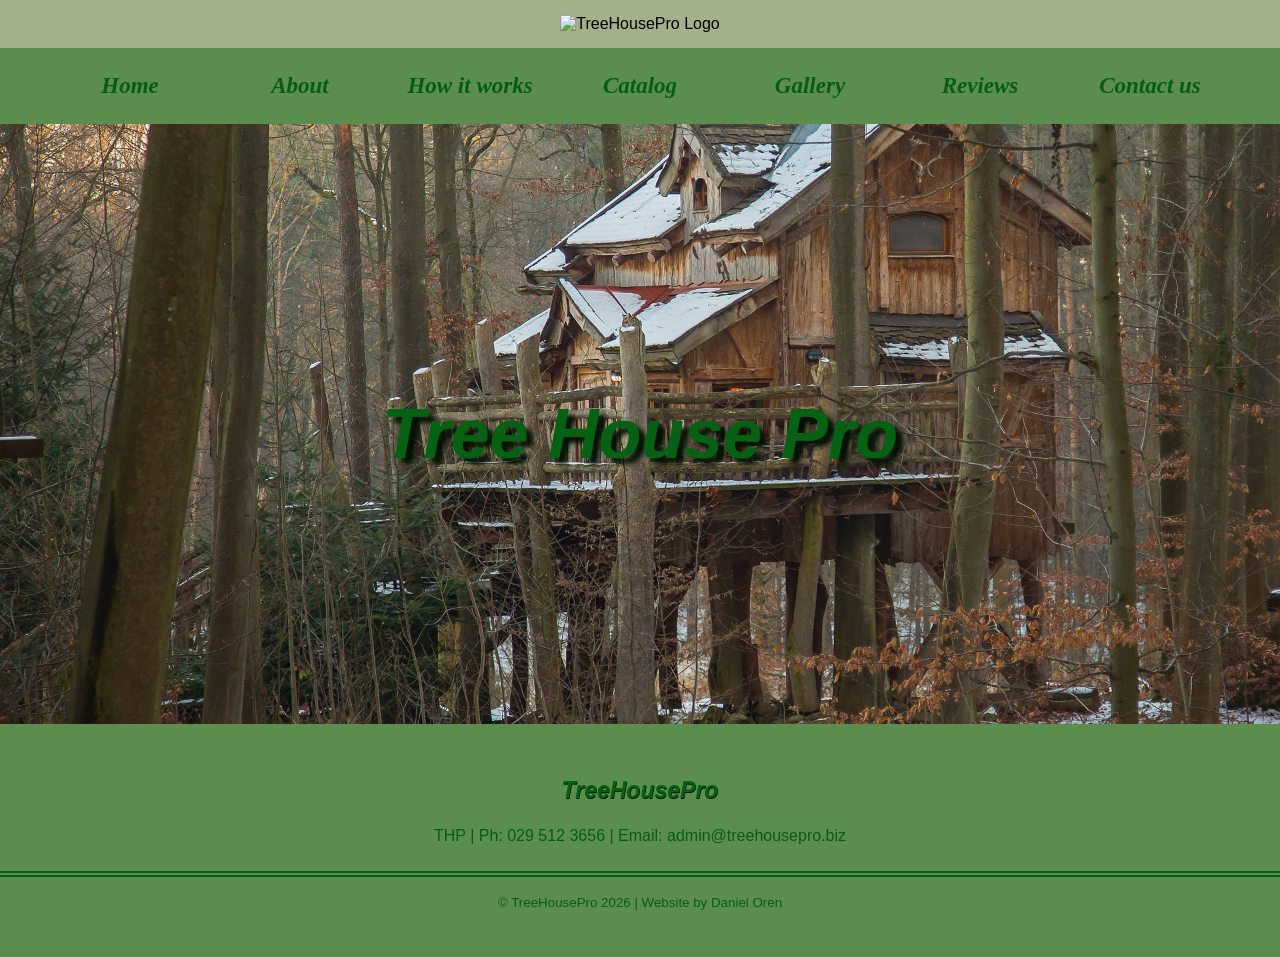
==== index.html @ 95e4d7b0 "Add files via upload" ====
<!DOCTYPE html>
<html lang="en">

<head>
    <meta charset="utf-8">
    <link rel="stylesheet" href="style.css">
    <title>THP - TreeHousePro | Home</title>
</head>

<body>

    <header>

        <img class= "tree_house_pro_logo" src="images/TreeHousePro_logo.png" alt="TreeHousePro Logo">
        <nav>
            <a href="index.html">Home</a>
            <a href="about.html">About</a>
            <a href="works.html">How it works</a>
            <a href="catalog.html">Catalog</a>
            <a href="gallery.html">Gallery</a>
            <a href="reviews.html">Reviews</a>
            <a href="contact.html">Contact us</a>
        </nav>
    
    </header>


    <main>

    <div id="hero_image">
        <h1 id="home_page_heading">Tree House Pro</h1>
    </div>
    
    </main>

    <footer class="home-footer">

    <div class="rule_below">
    <h3>TreeHousePro</h3>
    <p>THP | Ph: 029 512 3656 | Email: admin@treehousepro.biz</p>
    </div>
    <p><small>&copy; TreeHousePro 2026 | Website by 
    Daniel Oren</small></p>
    
    </footer>

</body>
</html>
---- style.css ----
html, body {
  overscroll-behavior: none;
  width: 100%;
  height: 100%;
}

body { 
    font-family: 'Arial', sans-serif;
    background-color: #a3b18a;
    margin: 0;
    text-align:center;
}

.tree_house_pro_logo{
    width: 440px;
    height: 140px;
    margin-top: 15px;
    margin-bottom: 15px;
}

nav {
    background-color: #0b670a79;
    display: flex;
    justify-content: center;
}

nav a {
    display: flex;
    align-items: center;
    justify-content: center;
    font-family:'Times New Roman', serif;
    font-size: 23px;
    font-style: italic;
    text-decoration: none;
    width: 100px;
    padding: 25px 35px;
    color: #055e12;            
    font-weight: bold;
    white-space: nowrap;
}

nav a:hover {
    color: #055e12;
    background-color: #a3b18a63;
}

#home_page_heading {
    color: #056213;
    font-size: 70px;
    display: block;
    text-align: center;
    padding-top: 270px;
    margin-top: 0px;
    font-weight: bold;
    text-shadow: 7px 6px 5px rgb(1, 16, 1);
}

h1 {
    font-size: 40px;
    color: #056213;
    font-family:'Franklin Gothic Medium', 'Arial Narrow', Arial, sans-serif;
    font-style: italic;
    font-weight: bold;
    text-shadow: 2px 3px 3px rgb(1, 16, 1);
}

h2{
    font-size: 35px;
    color: #056213;
    font-family:'Franklin Gothic Medium', 'Arial Narrow', Arial, sans-serif;
    font-style: italic;
    font-weight: bold;
    text-shadow: 1.5px 1.5px 1.5px rgb(1, 16, 1);
}

h3{
    font-size: 23px;
    color: #056213;
    font-family:'Franklin Gothic Medium', 'Arial Narrow', Arial, sans-serif;
    font-style: italic;
    font-weight: bold;
    text-shadow: 0.5px 0.5px 0.5px rgb(1, 16, 1);
}

#hero_image {
    background-image: url("hero_image.jpg");
    background-size: cover;
    background-position: center;
    height: 600px;
}

#fantasy {
    width: 100%;
    height: 750px;
}

#worker_sam {
    width: 100%;
    height: 750px;
}

.icons {
    width: 115px;
    height: 122px;
    display: flex;
    flex-direction: column;
    margin-top: 25px;
    margin-bottom: 25px;
    margin-left: 25%;
}

.container{
    padding: 2rem;
}

.slider-wrapper{
    position: relative;
    width: 90%;
    max-width: 70rem;
    margin: 0 auto;
}

.slider{
    display: flex;
    aspect-ratio: 16 / 9;
    overflow-x: hidden;
    scroll-snap-type: x mandatory;
    scroll-behavior: smooth;
    box-shadow: 0 1.5rem 3rem -0.75rem hsla(0, 0%, 0%, 0.25);
    border-radius: 0.5rem;
}

.slider img {
    flex: 1 0 100%;
    scroll-snap-align: start;
    object-fit: cover;
}

.slider-nav{
    display: flex;
    column-gap: 1rem;
    position: absolute;
    bottom: 1.25rem;
    left: 50%;
    transform: translateX(-50%);
    z-index: 1;
}

.slider-nav a {
    width: 0.5rem;
    height: 0.5rem;
    border-radius: 50%;
    background-color: #fff;
    opacity: 0.75;
    transition: opacity ease 250ms;
}

.slider-nav a:hover {
    opacity: 1;
}

.paragraphs {
    text-align: center;
    margin: 35px auto;
    margin-bottom: 35px;
    margin-top: 35px;
    color: #056213;
    font-weight: bold;
    font-size: 18px;
    line-height: 1.5;
    border: 7px solid #0b670a79;   
    border-radius: 17px; 
    padding: 15px;
    width: 60%;
    max-width: 900px;
}

footer {
     color: #055e12;
     background-color: #0b670a79;
     padding-top: 30px;
     padding-bottom: 30px;
     margin-top: 60px;
     margin-bottom: 0px;
}

.home-footer{
   margin-top: 0px; 
   margin-bottom: 0px;
}

.rule_below {
    border-bottom: #055e12 6px double;
    padding-top: 0px;
    padding-bottom: 10px;
}
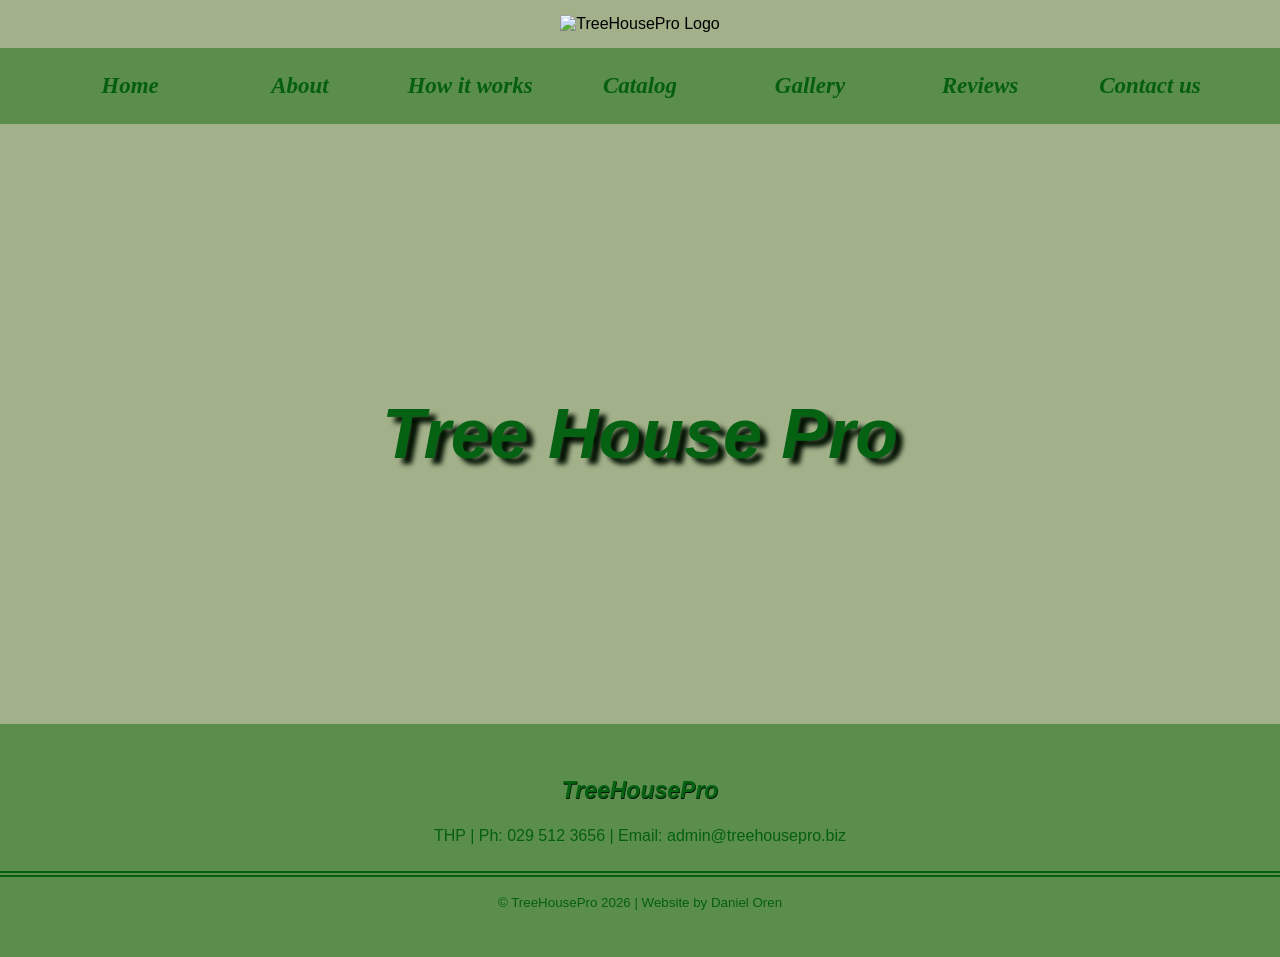
==== commit 0d208b88: "Add files via upload" ====
--- a/index.html
+++ b/index.html
@@ -11,7 +11,7 @@
 
     <header>
 
-        <img class= "tree_house_pro_logo" src="images/TreeHousePro_logo.png" alt="TreeHousePro Logo">
+        <img class= "tree_house_pro_logo" src="images/treehousepro_logo.png" alt="TreeHousePro Logo">
         <nav>
             <a href="index.html">Home</a>
             <a href="about.html">About</a>
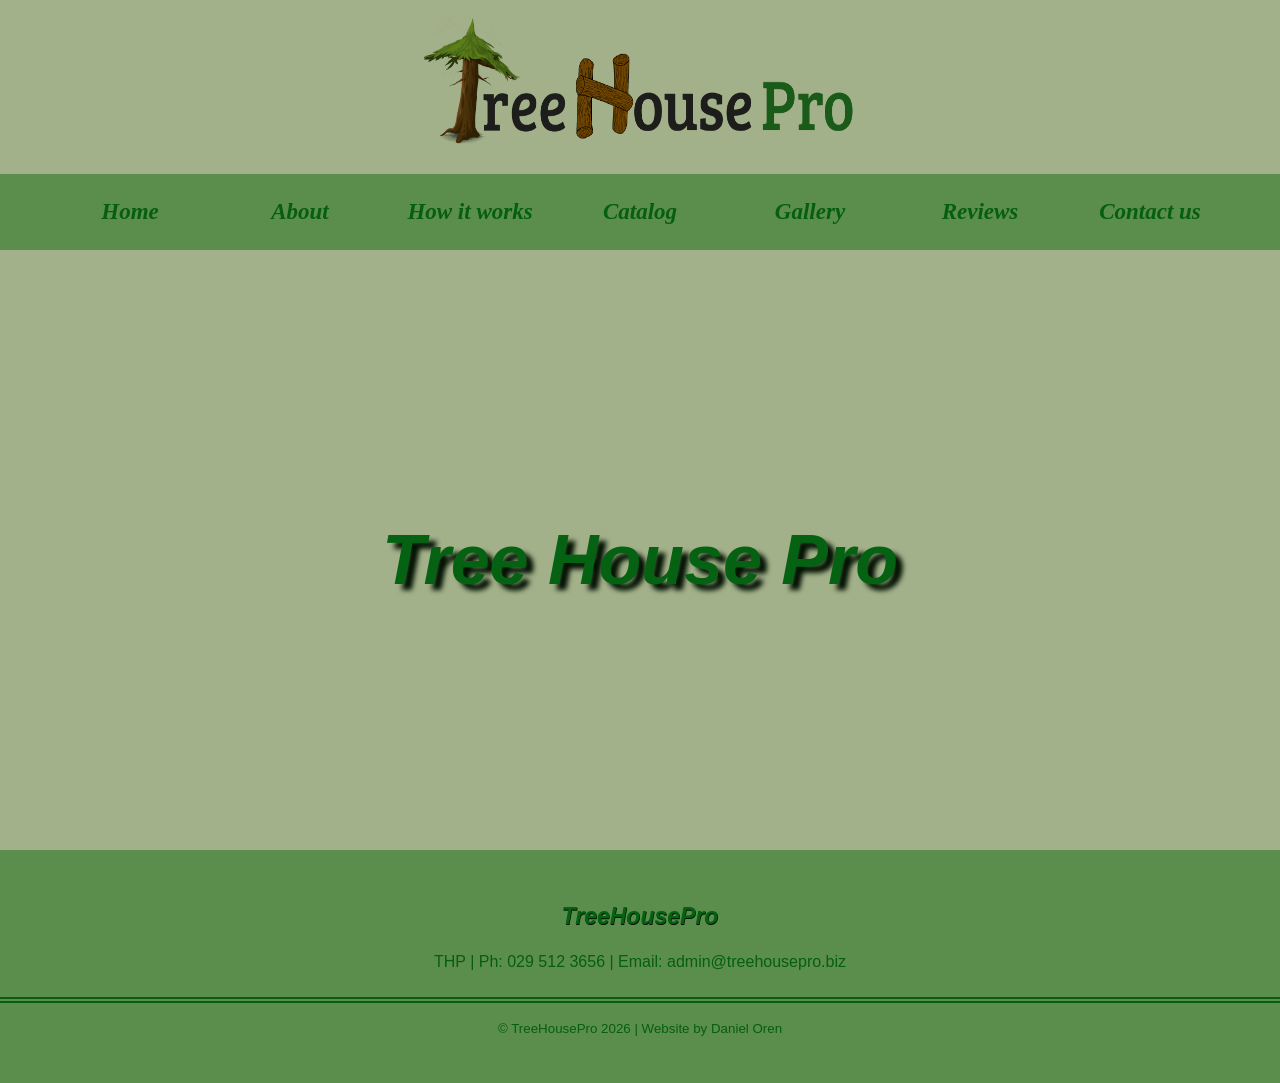
==== commit ece89c13: "Add files via upload" ====
--- a/index.html
+++ b/index.html
@@ -1,48 +1,49 @@
-<!DOCTYPE html>
-<html lang="en">
-
-<head>
-    <meta charset="utf-8">
-    <link rel="stylesheet" href="style.css">
-    <title>THP - TreeHousePro | Home</title>
-</head>
-
-<body>
-
-    <header>
-
-        <img class= "tree_house_pro_logo" src="images/treehousepro_logo.png" alt="TreeHousePro Logo">
-        <nav>
-            <a href="index.html">Home</a>
-            <a href="about.html">About</a>
-            <a href="works.html">How it works</a>
-            <a href="catalog.html">Catalog</a>
-            <a href="gallery.html">Gallery</a>
-            <a href="reviews.html">Reviews</a>
-            <a href="contact.html">Contact us</a>
-        </nav>
-    
-    </header>
-
-
-    <main>
-
-    <div id="hero_image">
-        <h1 id="home_page_heading">Tree House Pro</h1>
-    </div>
-    
-    </main>
-
-    <footer class="home-footer">
-
-    <div class="rule_below">
-    <h3>TreeHousePro</h3>
-    <p>THP | Ph: 029 512 3656 | Email: admin@treehousepro.biz</p>
-    </div>
-    <p><small>&copy; TreeHousePro 2026 | Website by 
-    Daniel Oren</small></p>
-    
-    </footer>
-
-</body>
+<!DOCTYPE html>
+<html lang="en">
+
+<head>
+    <meta charset="utf-8">
+    <link rel="stylesheet" href="style.css">
+    <title>THP - TreeHousePro | Home</title>
+    <link rel="icon" href="images/treehousepro_logo.png" type="image/png">
+</head>
+
+<body>
+
+    <header>
+
+        <img class= "tree_house_pro_logo" src="images/treehousepro_logo.png" alt="TreeHousePro Logo">
+        <nav>
+            <a href="index.html">Home</a>
+            <a href="about.html">About</a>
+            <a href="works.html">How it works</a>
+            <a href="catalog.html">Catalog</a>
+            <a href="gallery.html">Gallery</a>
+            <a href="reviews.html">Reviews</a>
+            <a href="contact.html">Contact us</a>
+        </nav>
+    
+    </header>
+
+
+    <main>
+
+    <div id="hero_image">
+        <h1 id="home_page_heading">Tree House Pro</h1>
+    </div>
+    
+    </main>
+
+    <footer class="home-footer">
+
+    <div class="rule_below">
+    <h3>TreeHousePro</h3>
+    <p>THP | Ph: 029 512 3656 | Email: admin@treehousepro.biz</p>
+    </div>
+    <p><small>&copy; TreeHousePro 2026 | Website by 
+    Daniel Oren</small></p>
+    
+    </footer>
+
+</body>
 </html>
--- a/style.css
+++ b/style.css
@@ -1,196 +1,259 @@
-html, body {
-  overscroll-behavior: none;
-  width: 100%;
-  height: 100%;
-}
-
-body { 
-    font-family: 'Arial', sans-serif;
-    background-color: #a3b18a;
-    margin: 0;
-    text-align:center;
-}
-
-.tree_house_pro_logo{
-    width: 440px;
-    height: 140px;
-    margin-top: 15px;
-    margin-bottom: 15px;
-}
-
-nav {
-    background-color: #0b670a79;
-    display: flex;
-    justify-content: center;
-}
-
-nav a {
-    display: flex;
-    align-items: center;
-    justify-content: center;
-    font-family:'Times New Roman', serif;
-    font-size: 23px;
-    font-style: italic;
-    text-decoration: none;
-    width: 100px;
-    padding: 25px 35px;
-    color: #055e12;            
-    font-weight: bold;
-    white-space: nowrap;
-}
-
-nav a:hover {
-    color: #055e12;
-    background-color: #a3b18a63;
-}
-
-#home_page_heading {
-    color: #056213;
-    font-size: 70px;
-    display: block;
-    text-align: center;
-    padding-top: 270px;
-    margin-top: 0px;
-    font-weight: bold;
-    text-shadow: 7px 6px 5px rgb(1, 16, 1);
-}
-
-h1 {
-    font-size: 40px;
-    color: #056213;
-    font-family:'Franklin Gothic Medium', 'Arial Narrow', Arial, sans-serif;
-    font-style: italic;
-    font-weight: bold;
-    text-shadow: 2px 3px 3px rgb(1, 16, 1);
-}
-
-h2{
-    font-size: 35px;
-    color: #056213;
-    font-family:'Franklin Gothic Medium', 'Arial Narrow', Arial, sans-serif;
-    font-style: italic;
-    font-weight: bold;
-    text-shadow: 1.5px 1.5px 1.5px rgb(1, 16, 1);
-}
-
-h3{
-    font-size: 23px;
-    color: #056213;
-    font-family:'Franklin Gothic Medium', 'Arial Narrow', Arial, sans-serif;
-    font-style: italic;
-    font-weight: bold;
-    text-shadow: 0.5px 0.5px 0.5px rgb(1, 16, 1);
-}
-
-#hero_image {
-    background-image: url("hero_image.jpg");
-    background-size: cover;
-    background-position: center;
-    height: 600px;
-}
-
-#fantasy {
-    width: 100%;
-    height: 750px;
-}
-
-#worker_sam {
-    width: 100%;
-    height: 750px;
-}
-
-.icons {
-    width: 115px;
-    height: 122px;
-    display: flex;
-    flex-direction: column;
-    margin-top: 25px;
-    margin-bottom: 25px;
-    margin-left: 25%;
-}
-
-.container{
-    padding: 2rem;
-}
-
-.slider-wrapper{
-    position: relative;
-    width: 90%;
-    max-width: 70rem;
-    margin: 0 auto;
-}
-
-.slider{
-    display: flex;
-    aspect-ratio: 16 / 9;
-    overflow-x: hidden;
-    scroll-snap-type: x mandatory;
-    scroll-behavior: smooth;
-    box-shadow: 0 1.5rem 3rem -0.75rem hsla(0, 0%, 0%, 0.25);
-    border-radius: 0.5rem;
-}
-
-.slider img {
-    flex: 1 0 100%;
-    scroll-snap-align: start;
-    object-fit: cover;
-}
-
-.slider-nav{
-    display: flex;
-    column-gap: 1rem;
-    position: absolute;
-    bottom: 1.25rem;
-    left: 50%;
-    transform: translateX(-50%);
-    z-index: 1;
-}
-
-.slider-nav a {
-    width: 0.5rem;
-    height: 0.5rem;
-    border-radius: 50%;
-    background-color: #fff;
-    opacity: 0.75;
-    transition: opacity ease 250ms;
-}
-
-.slider-nav a:hover {
-    opacity: 1;
-}
-
-.paragraphs {
-    text-align: center;
-    margin: 35px auto;
-    margin-bottom: 35px;
-    margin-top: 35px;
-    color: #056213;
-    font-weight: bold;
-    font-size: 18px;
-    line-height: 1.5;
-    border: 7px solid #0b670a79;   
-    border-radius: 17px; 
-    padding: 15px;
-    width: 60%;
-    max-width: 900px;
-}
-
-footer {
-     color: #055e12;
-     background-color: #0b670a79;
-     padding-top: 30px;
-     padding-bottom: 30px;
-     margin-top: 60px;
-     margin-bottom: 0px;
-}
-
-.home-footer{
-   margin-top: 0px; 
-   margin-bottom: 0px;
-}
-
-.rule_below {
-    border-bottom: #055e12 6px double;
-    padding-top: 0px;
-    padding-bottom: 10px;
+html, body {
+  overscroll-behavior: none;
+  width: 100%;
+  height: 100%;
+}
+
+body { 
+    font-family: 'Arial', sans-serif;
+    background-color: #a3b18a;
+    margin: 0;
+    text-align:center;
+}
+
+.tree_house_pro_logo{
+    width: 440px;
+    height: 140px;
+    margin-top: 15px;
+    margin-bottom: 15px;
+}
+
+nav {
+    background-color: #0b670a79;
+    display: flex;
+    justify-content: center;
+}
+
+nav a {
+    display: flex;
+    align-items: center;
+    justify-content: center;
+    font-family:'Times New Roman', serif;
+    font-size: 23px;
+    font-style: italic;
+    text-decoration: none;
+    width: 100px;
+    padding: 25px 35px;
+    color: #055e12;            
+    font-weight: bold;
+    white-space: nowrap;
+}
+
+nav a:hover {
+    color: #055e12;
+    background-color: #a3b18a63;
+}
+
+#home_page_heading {
+    color: #056213;
+    font-size: 70px;
+    display: block;
+    text-align: center;
+    padding-top: 270px;
+    margin-top: 0px;
+    font-weight: bold;
+    text-shadow: 7px 6px 5px rgb(1, 16, 1);
+}
+
+h1 {
+    font-size: 40px;
+    color: #056213;
+    font-family:'Franklin Gothic Medium', 'Arial Narrow', Arial, sans-serif;
+    font-style: italic;
+    font-weight: bold;
+    text-shadow: 2px 3px 3px rgb(1, 16, 1);
+}
+
+h2{
+    font-size: 35px;
+    color: #056213;
+    font-family:'Franklin Gothic Medium', 'Arial Narrow', Arial, sans-serif;
+    font-style: italic;
+    font-weight: bold;
+    text-shadow: 1.5px 1.5px 1.5px rgb(1, 16, 1);
+}
+
+h3{
+    font-size: 23px;
+    color: #056213;
+    font-family:'Franklin Gothic Medium', 'Arial Narrow', Arial, sans-serif;
+    font-style: italic;
+    font-weight: bold;
+    text-shadow: 0.5px 0.5px 0.5px rgb(1, 16, 1);
+}
+
+#hero_image {
+    background-image: url("hero_image.jpg");
+    background-size: cover;
+    background-position: center;
+    height: 600px;
+}
+
+#fantasy {
+    width: 100%;
+    height: 750px;
+}
+
+#worker_sam {
+    width: 100%;
+    height: 750px;
+}
+
+#modern{
+    width: 100%;
+    height: 750px;
+}
+
+#cute-treehouse {
+    align-items: center;
+    width: 250px;
+    height: 250px;
+    margin: auto auto;
+}
+
+.customers-reviews {
+    display: flex;
+    flex-direction: row;
+    align-items: center;
+    gap: 25px;
+    border: 7px solid #0b670a79;   
+    border-radius: 17px; 
+    padding: 3px;
+    width: 1300px;
+    max-width: 1300px;
+    height: 175px;
+    max-height: 175px;
+    margin: 20px auto;
+}
+
+.icons {
+    width: 115px;
+    height: 122px;
+    display: flex;
+    flex-direction: column;
+    align-items: center;
+    margin-top: 25px;
+    margin-bottom: 25px;
+    margin-left: 15%;
+}
+
+.stars {
+    width: 200px;
+    height: 200px;
+}
+
+.container{
+    padding: 2rem;
+}
+
+.slider-wrapper{
+    position: relative;
+    width: 90%;
+    max-width: 70rem;
+    margin: 0 auto;
+}
+
+.slider{
+    display: flex;
+    aspect-ratio: 16 / 9;
+    overflow-x: hidden;
+    scroll-snap-type: x mandatory;
+    scroll-behavior: smooth;
+    box-shadow: 0 1.5rem 3rem -0.75rem hsla(0, 0%, 0%, 0.25);
+    border-radius: 0.5rem;
+}
+
+.slider img {
+    flex: 1 0 100%;
+    scroll-snap-align: start;
+    object-fit: cover;
+}
+
+.slider-nav{
+    display: flex;
+    column-gap: 1rem;
+    position: absolute;
+    bottom: 1.25rem;
+    left: 50%;
+    transform: translateX(-50%);
+    z-index: 1;
+}
+
+.slider-nav a {
+    width: 0.5rem;
+    height: 0.5rem;
+    border-radius: 50%;
+    background-color: #fff;
+    opacity: 0.75;
+    transition: opacity ease 250ms;
+}
+
+.slider-nav a:hover {
+    opacity: 1;
+}
+
+.paragraphs {
+    text-align: center;
+    margin: 35px auto;
+    color: #056213;
+    font-weight: bold;
+    font-size: 18px;
+    line-height: 1.5;
+    border: 7px solid #0b670a79;   
+    border-radius: 17px; 
+    padding: 15px;
+    width: 60%;
+    max-width: 900px;
+}
+
+.catalog-paragraphs {
+    text-align: center;
+    margin: 35px auto;
+    color: #056213;
+    font-weight: bold;
+    font-size: 18px;
+    line-height: 1.5;
+    border: 7px solid #0b670a79;   
+    border-radius: 17px; 
+    padding: 15px;
+    width: 60%;
+    max-width: 540px;
+}
+
+.reviews-text {
+    text-align: center;
+    color: #056213;
+    font-weight: bold;
+    font-size: 18px;
+    line-height: 1.5;
+    width: 60%;
+    max-width: 830px;
+}
+
+.contact-details{
+    text-align: center;
+    color: #056213;
+    font-weight: bold;
+    font-size: 18px;
+    line-height: 1.5;
+}
+
+footer {
+     color: #055e12;
+     background-color: #0b670a79;
+     padding-top: 30px;
+     padding-bottom: 30px;
+     margin-top: 60px;
+     margin-bottom: 0px;
+}
+
+.home-footer{
+   margin-top: 0px; 
+   margin-bottom: 0px;
+}
+
+.rule_below {
+    border-bottom: #055e12 6px double;
+    padding-top: 0px;
+    padding-bottom: 10px;
 }
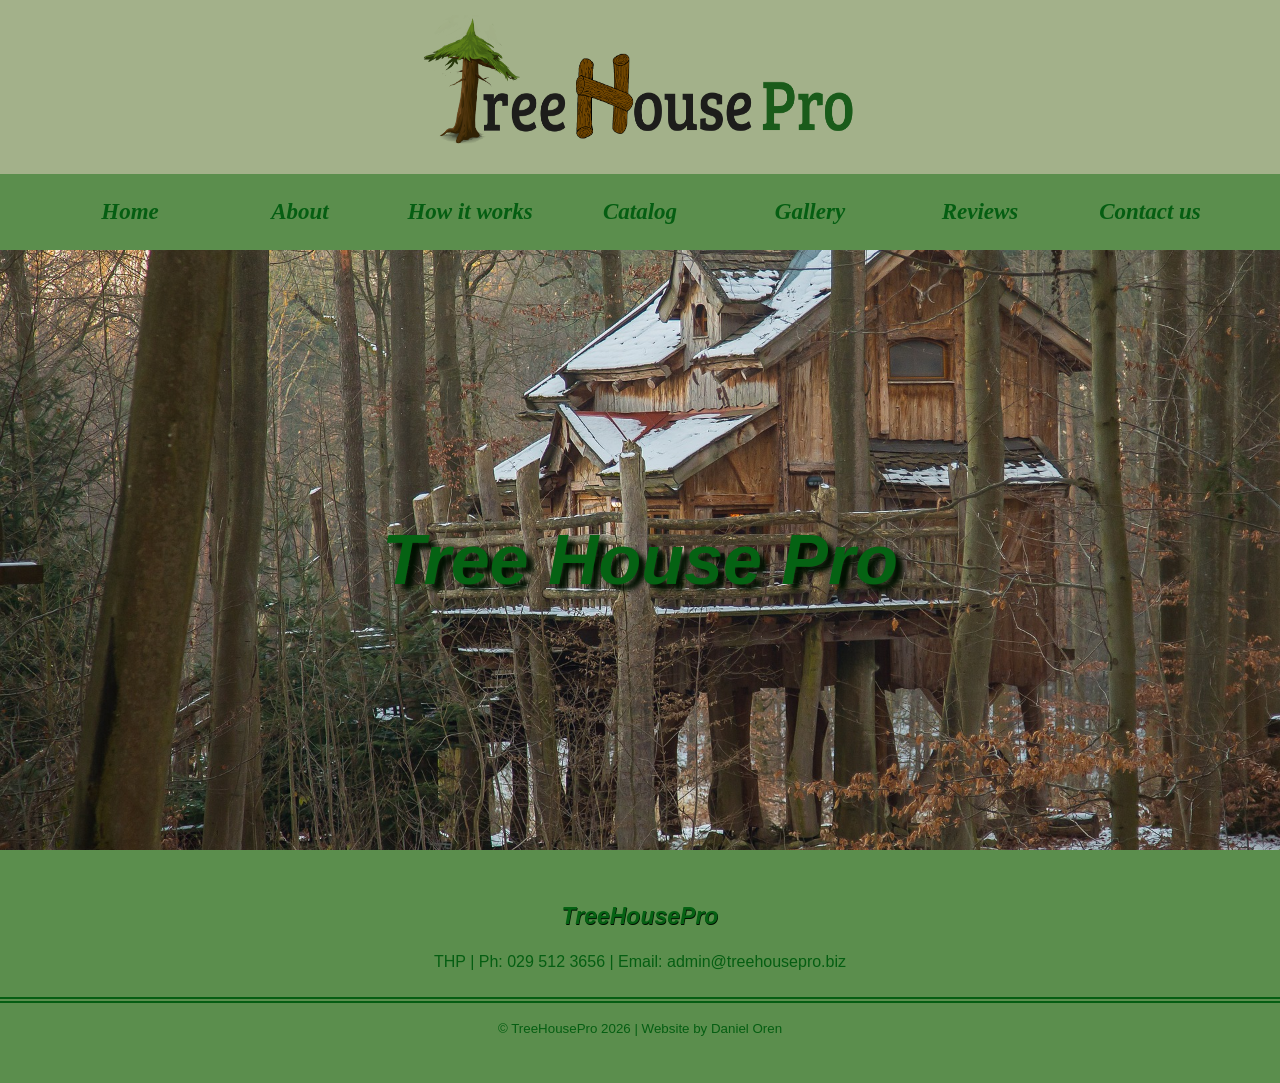
==== commit 6e6cd080: "Add files via upload" ====
--- a/index.html
+++ b/index.html
@@ -3,7 +3,7 @@
 
 <head>
     <meta charset="utf-8">
-    <link rel="stylesheet" href="style.css">
+    <link rel="stylesheet" href="css/style.css">
     <title>THP - TreeHousePro | Home</title>
     <link rel="icon" href="images/treehousepro_logo.png" type="image/png">
 </head>
--- a/css/style.css
+++ b/css/style.css
@@ -0,0 +1,259 @@
+html, body {
+  overscroll-behavior: none;
+  width: 100%;
+  height: 100%;
+}
+
+body { 
+    font-family: 'Arial', sans-serif;
+    background-color: #a3b18a;
+    margin: 0;
+    text-align:center;
+}
+
+.tree_house_pro_logo{
+    width: 440px;
+    height: 140px;
+    margin-top: 15px;
+    margin-bottom: 15px;
+}
+
+nav {
+    background-color: #0b670a79;
+    display: flex;
+    justify-content: center;
+}
+
+nav a {
+    display: flex;
+    align-items: center;
+    justify-content: center;
+    font-family:'Times New Roman', serif;
+    font-size: 23px;
+    font-style: italic;
+    text-decoration: none;
+    width: 100px;
+    padding: 25px 35px;
+    color: #055e12;            
+    font-weight: bold;
+    white-space: nowrap;
+}
+
+nav a:hover {
+    color: #055e12;
+    background-color: #a3b18a63;
+}
+
+#home_page_heading {
+    color: #056213;
+    font-size: 70px;
+    display: block;
+    text-align: center;
+    padding-top: 270px;
+    margin-top: 0px;
+    font-weight: bold;
+    text-shadow: 7px 6px 5px rgb(1, 16, 1);
+}
+
+h1 {
+    font-size: 40px;
+    color: #056213;
+    font-family:'Franklin Gothic Medium', 'Arial Narrow', Arial, sans-serif;
+    font-style: italic;
+    font-weight: bold;
+    text-shadow: 2px 3px 3px rgb(1, 16, 1);
+}
+
+h2{
+    font-size: 35px;
+    color: #056213;
+    font-family:'Franklin Gothic Medium', 'Arial Narrow', Arial, sans-serif;
+    font-style: italic;
+    font-weight: bold;
+    text-shadow: 1.5px 1.5px 1.5px rgb(1, 16, 1);
+}
+
+h3{
+    font-size: 23px;
+    color: #056213;
+    font-family:'Franklin Gothic Medium', 'Arial Narrow', Arial, sans-serif;
+    font-style: italic;
+    font-weight: bold;
+    text-shadow: 0.5px 0.5px 0.5px rgb(1, 16, 1);
+}
+
+#hero_image {
+    background-image: url("../images/hero_image.jpg");
+    background-size: cover;
+    background-position: center;
+    height: 600px;
+}
+
+#fantasy {
+    width: 100%;
+    height: 750px;
+}
+
+#worker_sam {
+    width: 100%;
+    height: 750px;
+}
+
+#modern{
+    width: 100%;
+    height: 750px;
+}
+
+#cute-treehouse {
+    align-items: center;
+    width: 250px;
+    height: 250px;
+    margin: auto auto;
+}
+
+.customers-reviews {
+    display: flex;
+    flex-direction: row;
+    align-items: center;
+    gap: 25px;
+    border: 7px solid #0b670a79;   
+    border-radius: 17px; 
+    padding: 3px;
+    width: 1300px;
+    max-width: 1300px;
+    height: 175px;
+    max-height: 175px;
+    margin: 20px auto;
+}
+
+.icons {
+    width: 115px;
+    height: 122px;
+    display: flex;
+    flex-direction: column;
+    align-items: center;
+    margin-top: 25px;
+    margin-bottom: 25px;
+    margin-left: 15%;
+}
+
+.stars {
+    width: 200px;
+    height: 200px;
+}
+
+.container{
+    padding: 2rem;
+}
+
+.slider-wrapper{
+    position: relative;
+    width: 90%;
+    max-width: 70rem;
+    margin: 0 auto;
+}
+
+.slider{
+    display: flex;
+    aspect-ratio: 16 / 9;
+    overflow-x: hidden;
+    scroll-snap-type: x mandatory;
+    scroll-behavior: smooth;
+    box-shadow: 0 1.5rem 3rem -0.75rem hsla(0, 0%, 0%, 0.25);
+    border-radius: 0.5rem;
+}
+
+.slider img {
+    flex: 1 0 100%;
+    scroll-snap-align: start;
+    object-fit: cover;
+}
+
+.slider-nav{
+    display: flex;
+    column-gap: 1rem;
+    position: absolute;
+    bottom: 1.25rem;
+    left: 50%;
+    transform: translateX(-50%);
+    z-index: 1;
+}
+
+.slider-nav a {
+    width: 0.5rem;
+    height: 0.5rem;
+    border-radius: 50%;
+    background-color: #fff;
+    opacity: 0.75;
+    transition: opacity ease 250ms;
+}
+
+.slider-nav a:hover {
+    opacity: 1;
+}
+
+.paragraphs {
+    text-align: center;
+    margin: 35px auto;
+    color: #056213;
+    font-weight: bold;
+    font-size: 18px;
+    line-height: 1.5;
+    border: 7px solid #0b670a79;   
+    border-radius: 17px; 
+    padding: 15px;
+    width: 60%;
+    max-width: 900px;
+}
+
+.catalog-paragraphs {
+    text-align: center;
+    margin: 35px auto;
+    color: #056213;
+    font-weight: bold;
+    font-size: 18px;
+    line-height: 1.5;
+    border: 7px solid #0b670a79;   
+    border-radius: 17px; 
+    padding: 15px;
+    width: 60%;
+    max-width: 540px;
+}
+
+.reviews-text {
+    text-align: center;
+    color: #056213;
+    font-weight: bold;
+    font-size: 18px;
+    line-height: 1.5;
+    width: 60%;
+    max-width: 830px;
+}
+
+.contact-details{
+    text-align: center;
+    color: #056213;
+    font-weight: bold;
+    font-size: 18px;
+    line-height: 1.5;
+}
+
+footer {
+     color: #055e12;
+     background-color: #0b670a79;
+     padding-top: 30px;
+     padding-bottom: 30px;
+     margin-top: 60px;
+     margin-bottom: 0px;
+}
+
+.home-footer{
+   margin-top: 0px; 
+   margin-bottom: 0px;
+}
+
+.rule_below {
+    border-bottom: #055e12 6px double;
+    padding-top: 0px;
+    padding-bottom: 10px;
+}
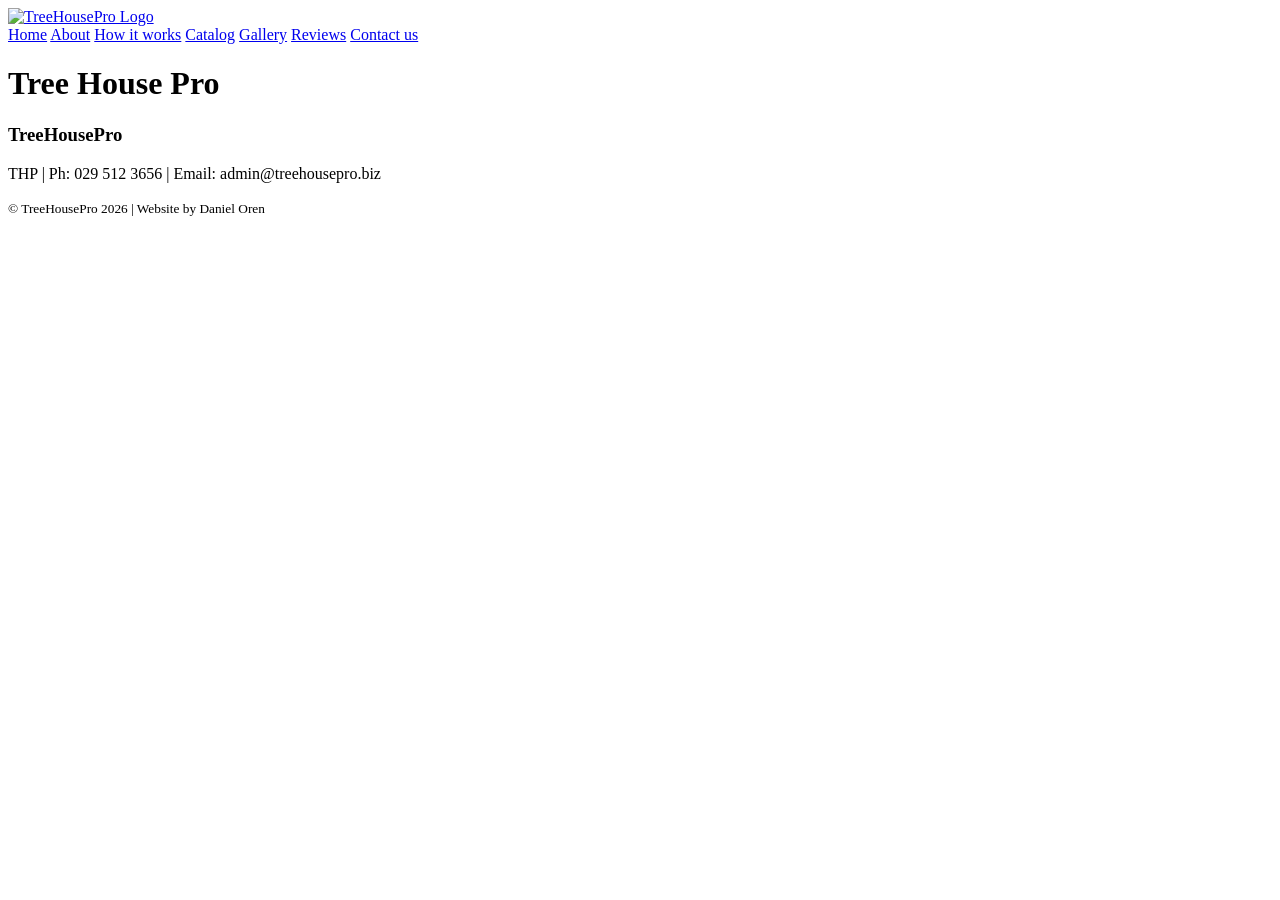
==== commit aed49e34: "Add files via upload" ====
--- a/index.html
+++ b/index.html
@@ -1,18 +1,27 @@
-<!DOCTYPE html>
-<html lang="en">
+<!DOCTYPE html> <!-- This defines my code dodument as an HTML5 webpage -->
+<html lang="en"> <!-- This sets tha main HTML element to english -->
+
+<!-- Head section sets settings and links for the page -->
 
 <head>
-    <meta charset="utf-8">
-    <link rel="stylesheet" href="css/style.css">
-    <title>THP - TreeHousePro | Home</title>
-    <link rel="icon" href="images/treehousepro_logo.png" type="image/png">
+    <meta charset="utf-8"> <!-- Tells the browser how to display the website's text characters -->
+    <link rel="stylesheet" href="css/style.css"> <!-- Links the the HTML file to the external CSS file -->
+    <title>THP - TreeHousePro | Home</title> <!-- Sets the title to be shown in the browser tab -->
+    <link rel="icon" href="images/treehousepro_logo.png" type="image/png"> <!-- Sets the website's icon (favicon) -->
 </head>
+
+<!-- Main content of the webpage -->
 
 <body>
 
+    <!-- Header section contains the logo and the navigation bar -->
     <header>
+        <a href="index.html">
+            <img class="tree_house_pro_logo" src="images/treehousepro_logo.png" alt="TreeHousePro Logo">
+        </a>
+        <!-- Displays the "TreeHousePro" logo and makes it clickable to return to the home page -->
 
-        <img class= "tree_house_pro_logo" src="images/treehousepro_logo.png" alt="TreeHousePro Logo">
+        <!-- Navigation bar linking to all the websites pages -->
         <nav>
             <a href="index.html">Home</a>
             <a href="about.html">About</a>
@@ -22,28 +31,35 @@
             <a href="reviews.html">Reviews</a>
             <a href="contact.html">Contact us</a>
         </nav>
-    
+
     </header>
 
-
+    <!-- Contains the main content of the "Home" page -->
     <main>
 
-    <div id="hero_image">
-        <h1 id="home_page_heading">Tree House Pro</h1>
-    </div>
-    
+        <!-- Div with an ID used in CSS to display and style the "Home" page hero image -->
+        <div id="hero_image">
+            <h1 id="home_page_heading">Tree House Pro</h1> <!-- Main title displayed on the "Home" page -->
+        </div>
+
     </main>
 
+    <!-- The footer section of the website with contact details and copyright -->
     <footer class="home-footer">
 
-    <div class="rule_below">
-    <h3>TreeHousePro</h3>
-    <p>THP | Ph: 029 512 3656 | Email: admin@treehousepro.biz</p>
-    </div>
-    <p><small>&copy; TreeHousePro 2026 | Website by 
-    Daniel Oren</small></p>
-    
+        <!-- TreeHousPro information section -->
+        <div class="rule_below">
+            <h3>TreeHousePro</h3> <!-- Little title at the footer with the business name -->
+            <p>THP | Ph: 029 512 3656 | Email: admin@treehousepro.biz</p>
+            <!-- Text with contact details of "TreeHousPro"-->
+        </div>
+
+        <!-- Text with copyright information about the website -->
+        <p><small>&copy; TreeHousePro 2026 | Website by
+                Daniel Oren</small></p>
+
     </footer>
 
 </body>
+
 </html>
